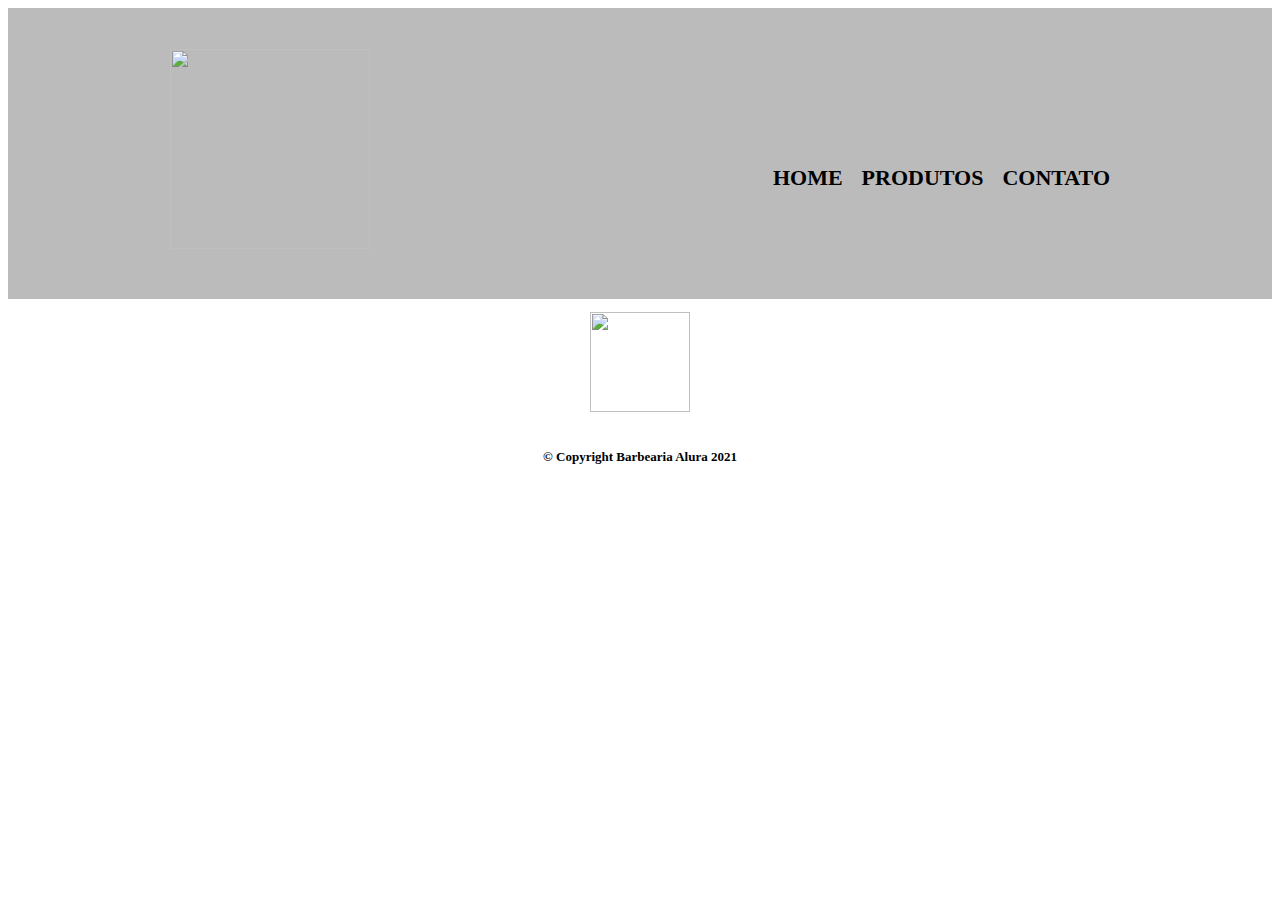
==== contato.html @ 0034c25d "Criado contato.html e atualizados os .css" ====
<!DOCTYPE html>
<html>
<head>
	<meta charset="utf-8">
	<title>Contato - Barbearia Alura</title>
	
	<link rel="stylesheet" type="text/css" href="reset.css">
	<link rel="stylesheet" type="text/css" href="style.css">

</head>
<body>
	<header>
		<div class="caixa">
			<h1><img class="logo_principal" src="logo.png"></h1>

			<nav>
				<ul>
					<li><a href="index.html">Home</a></li>
					<li><a href="produtos.html">Produtos</a></li>
					<li><a href="contato.html">Contato</a></li>
				</ul>
			</nav>
		</div>
	</header>
	<main>
		
	</main>
	<footer>
		<img class="logo-footer" src="logo.png">
		<p>&copy; Copyright Barbearia Alura 2021</p>
	</footer>
</body>
</html>
---- style.css ----
header{
	background: #BBBBBB;
	padding: 20px 0;
}

.caixa{
	position: relative;
	width: 940px;
	margin: 0 auto;
}

.logo_principal{
	width: 200px;
	height: 200px
}

nav{
	position: absolute;
	top: 100px;
	right: 0;
}

nav li{
	display: inline;
	margin: 0 0 0 15px;
}

nav a{
	text-transform: uppercase;
	color: #000000;
	font-weight: bold;
	font-size: 22px;
	text-decoration: none;
	transition: 0.5s
}

/*pseudo classe*/
nav a:hover{
	color: yellow;
	text-decoration: underline;
}

.img-produtos{
	width: 200px;
	height: 200px;
}

.produtos{
	width: 940px;
	margin: 0 auto;
	padding: 50px 0;
}

.produtos li{
	display: inline-block;
	text-align: center;
	width: 30%;
	vertical-align: top;
	margin: 0 1.5%;
	padding: 30px 20px;
	box-sizing: border-box;
	border: 2px solid black;
			/*width style color*/

	/*border-radius: 10px;*/
	border-top-left-radius: 30px;
	border-bottom-right-radius: 30px;
	
	/**border-color: black;
	border-width: 2px;
	border-style: solid;*/
	transition: 0.5s
}

.produtos li:hover{
	border-color: yellow;
}

.produtos li:active{
	border-color: pink;
}

/* quando o li dentro da classe produtos receber hover, altera o h2 dentro do li*/
.produtos li:hover h2{
	font-size: 35px;
}


.produtos h2{
	font-size: 30px;
	font-weight: bold;
	padding-bottom: 20px;
}

.produto-desc{
	font-size: 18px;
	padding-top: 50px;
}

.produto-preco{
	font-size: 20px;
	font-weight: bold;
	margin-top: 10px;
}

footer {
	position: relative;
	height: 125px;
	width: 100%;
	/*text-align: center;*/
	background: url("bg-footer.jpg");
	padding: 13px 0;
	text-align: center;
	
}

footer p {
	/*text-align: center;*/
	padding: 20px 0 0 0;
	font-weight: bold;
	font-size: 13px;
	color: #000000;
}

.logo-footer {
	width: 100px;
	height: 100px;
}
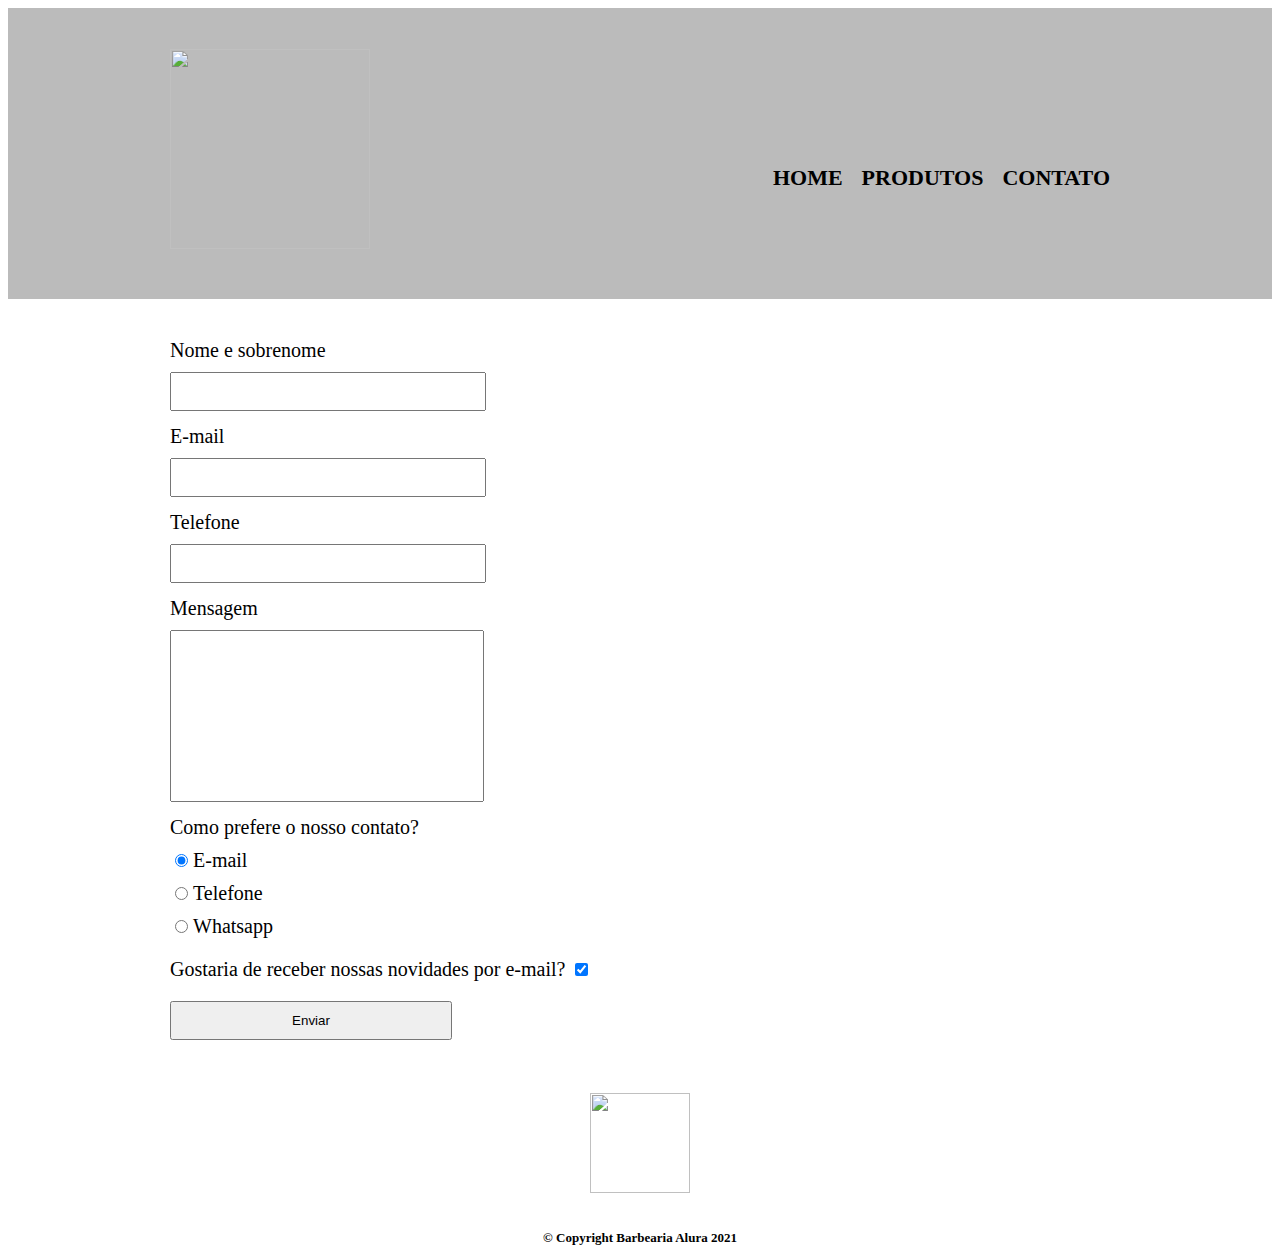
==== commit 895c36f1: "Editado o estilo para o formulário" ====
--- a/contato.html
+++ b/contato.html
@@ -23,7 +23,39 @@
 		</div>
 	</header>
 	<main>
-		
+		<form>
+			<label for="nome">Nome e sobrenome</label>
+			<input type="text" id="nome" name="contato">
+
+			<label for="email">E-mail</label>
+			<input type="email" id="email" name="contato">
+
+			<label for= tel>Telefone</label>
+			<input type="text" id="tel" name="contato">
+
+			<label for="mensagem">Mensagem</label>
+			<textarea cols="30" rows="10" id="mensagem"></textarea>
+			<div>
+				<p>Como prefere o nosso contato?</p>
+				<label for="rb-email">
+					<input class="radio-check" type="radio" name="contato" value="email" id="rb-email" checked>E-mail
+				</label>
+				
+				<label for="rb-tel">
+					<input class="radio-check" type="radio" name="contato" value="tel" id="rb-tel">Telefone
+				</label>		
+				
+				<label for="rb-whats">
+					<input class="radio-check" type="radio" name="contato" value="whats" id="rb-whats">Whatsapp
+				</label>
+			</div>
+
+			<label id="lb-news" >Gostaria de receber nossas novidades por e-mail?
+				<input class="radio-check" type="checkbox" name="contato" checked>
+			</label>
+
+			<input type="submit" name="contato" value="Enviar">
+		</form>
 	</main>
 	<footer>
 		<img class="logo-footer" src="logo.png">
--- a/style.css
+++ b/style.css
@@ -103,6 +103,40 @@
 	margin-top: 10px;
 }
 
+main{
+	width: 940px;
+	margin: 0 auto;
+}
+
+form{
+	margin: 40px 0;
+
+}
+
+form label, form p{
+	display: block;
+	font-size: 20px;
+	margin: 0 0 10px;
+}
+
+.radio-check{
+	display: inline-block;
+	width: 13px;
+	margin: 0 5px;
+}
+
+form input, form textarea{
+	display: block;
+	margin: 0 0 14px 0;
+	padding: 10px 15px;
+	width: 30%;
+	resize: none;
+} 
+
+#lb-news{
+	margin: 20px 0;
+}
+
 footer {
 	position: relative;
 	height: 125px;
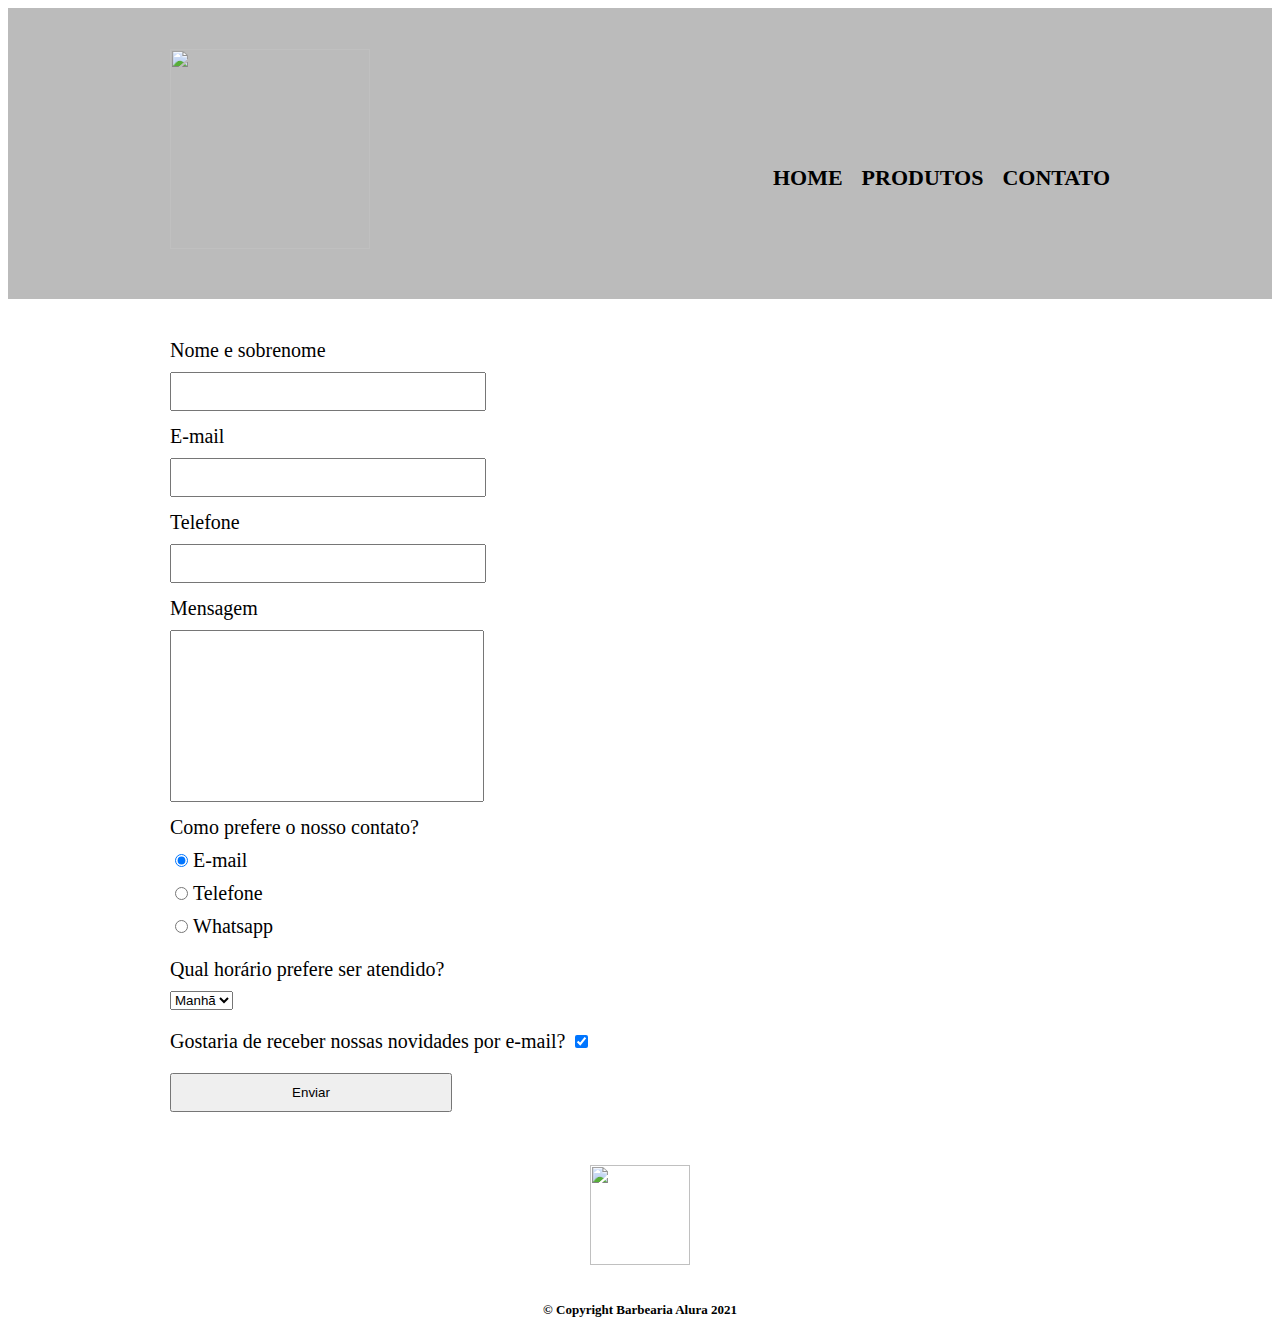
==== commit 5c23a558: "Iserido um campo de seleção e configurado o estilo" ====
--- a/contato.html
+++ b/contato.html
@@ -50,6 +50,15 @@
 				</label>
 			</div>
 
+			<div class="atendimento">
+				<p>Qual horário prefere ser atendido?</p>
+				<select>
+					<option>Manhã</option>
+					<option>Tarde</option>
+					<option>Noite</option>
+				</select>
+			</div>
+
 			<label id="lb-news" >Gostaria de receber nossas novidades por e-mail?
 				<input class="radio-check" type="checkbox" name="contato" checked>
 			</label>
--- a/style.css
+++ b/style.css
@@ -133,6 +133,11 @@
 	resize: none;
 } 
 
+.atendimento{
+	margin: 20px 0 0 0;
+
+}
+
 #lb-news{
 	margin: 20px 0;
 }
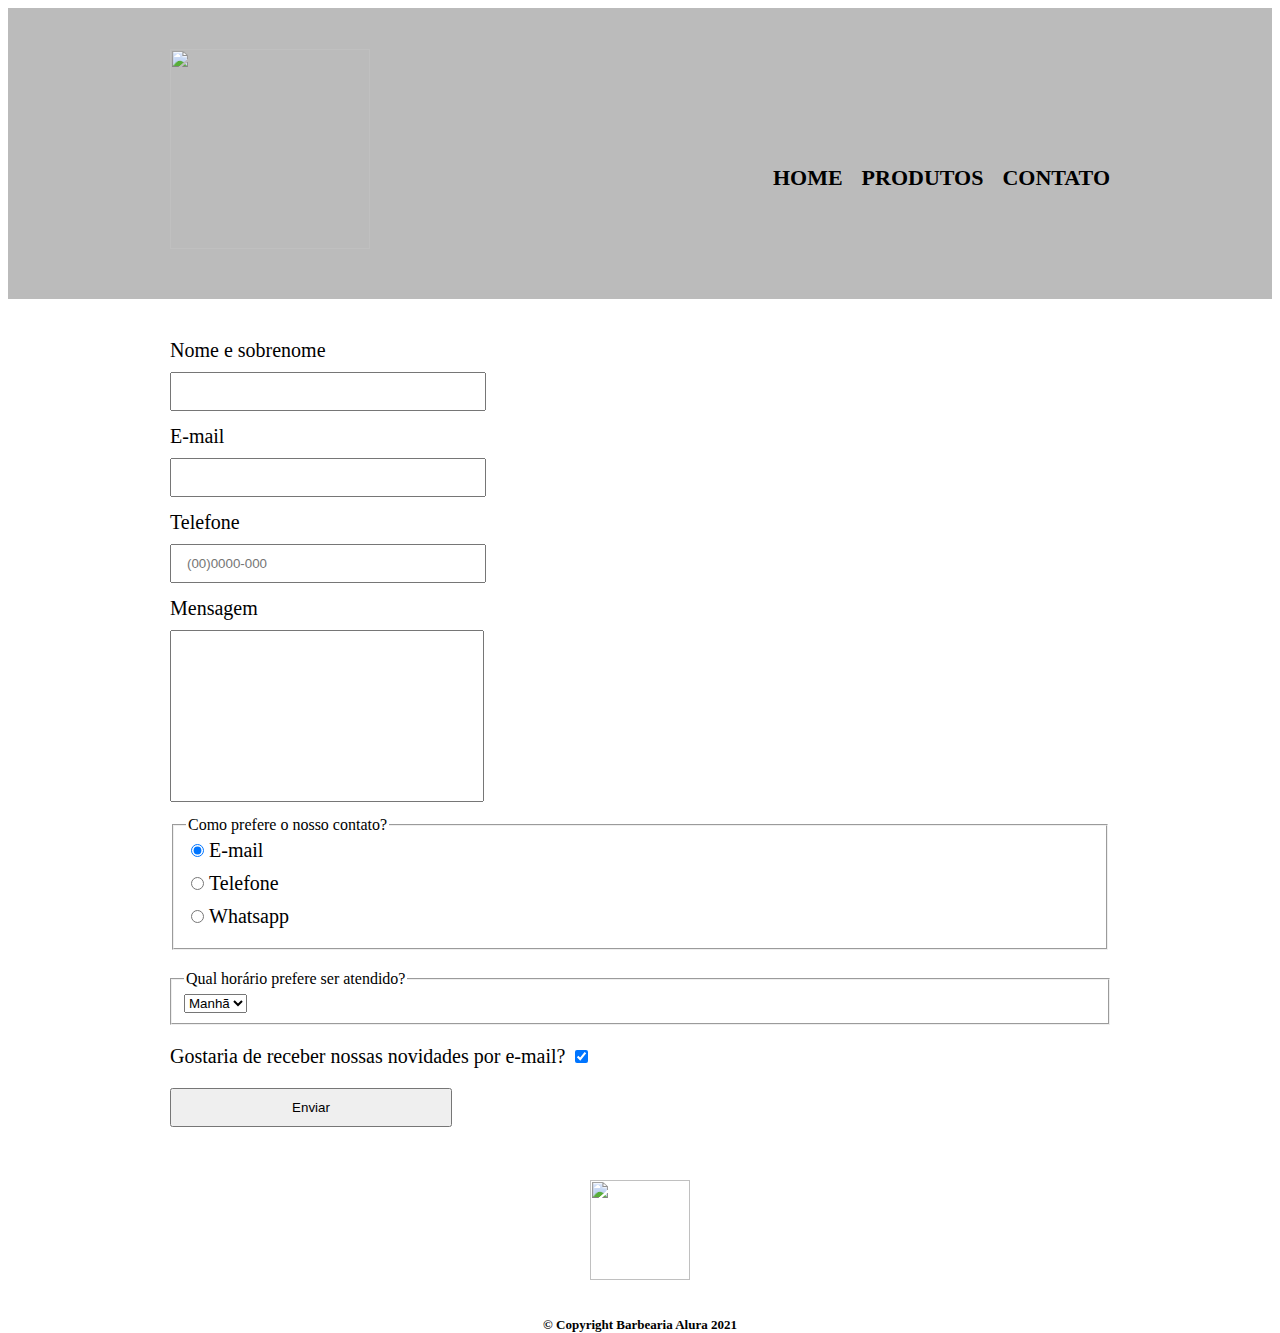
==== commit 33adc76d: "Alterados campos para required e alguns place holders" ====
--- a/contato.html
+++ b/contato.html
@@ -25,18 +25,18 @@
 	<main>
 		<form>
 			<label for="nome">Nome e sobrenome</label>
-			<input type="text" id="nome" name="contato">
+			<input type="text" id="nome" name="contato" required>
 
 			<label for="email">E-mail</label>
-			<input type="email" id="email" name="contato">
+			<input type="email" id="email" name="contato" required>
 
 			<label for= tel>Telefone</label>
-			<input type="text" id="tel" name="contato">
+			<input type="tel" id="tel" name="contato" required placeholder="(00)0000-000">
 
 			<label for="mensagem">Mensagem</label>
 			<textarea cols="30" rows="10" id="mensagem"></textarea>
-			<div>
-				<p>Como prefere o nosso contato?</p>
+			<fieldset>
+				<legend>Como prefere o nosso contato?</legend>
 				<label for="rb-email">
 					<input class="radio-check" type="radio" name="contato" value="email" id="rb-email" checked>E-mail
 				</label>
@@ -48,16 +48,16 @@
 				<label for="rb-whats">
 					<input class="radio-check" type="radio" name="contato" value="whats" id="rb-whats">Whatsapp
 				</label>
-			</div>
+			</fieldset>
 
-			<div class="atendimento">
-				<p>Qual horário prefere ser atendido?</p>
+			<fieldset class="atendimento">
+				<legend>Qual horário prefere ser atendido?</legend>
 				<select>
 					<option>Manhã</option>
 					<option>Tarde</option>
 					<option>Noite</option>
 				</select>
-			</div>
+			</fieldset>
 
 			<label id="lb-news" >Gostaria de receber nossas novidades por e-mail?
 				<input class="radio-check" type="checkbox" name="contato" checked>
